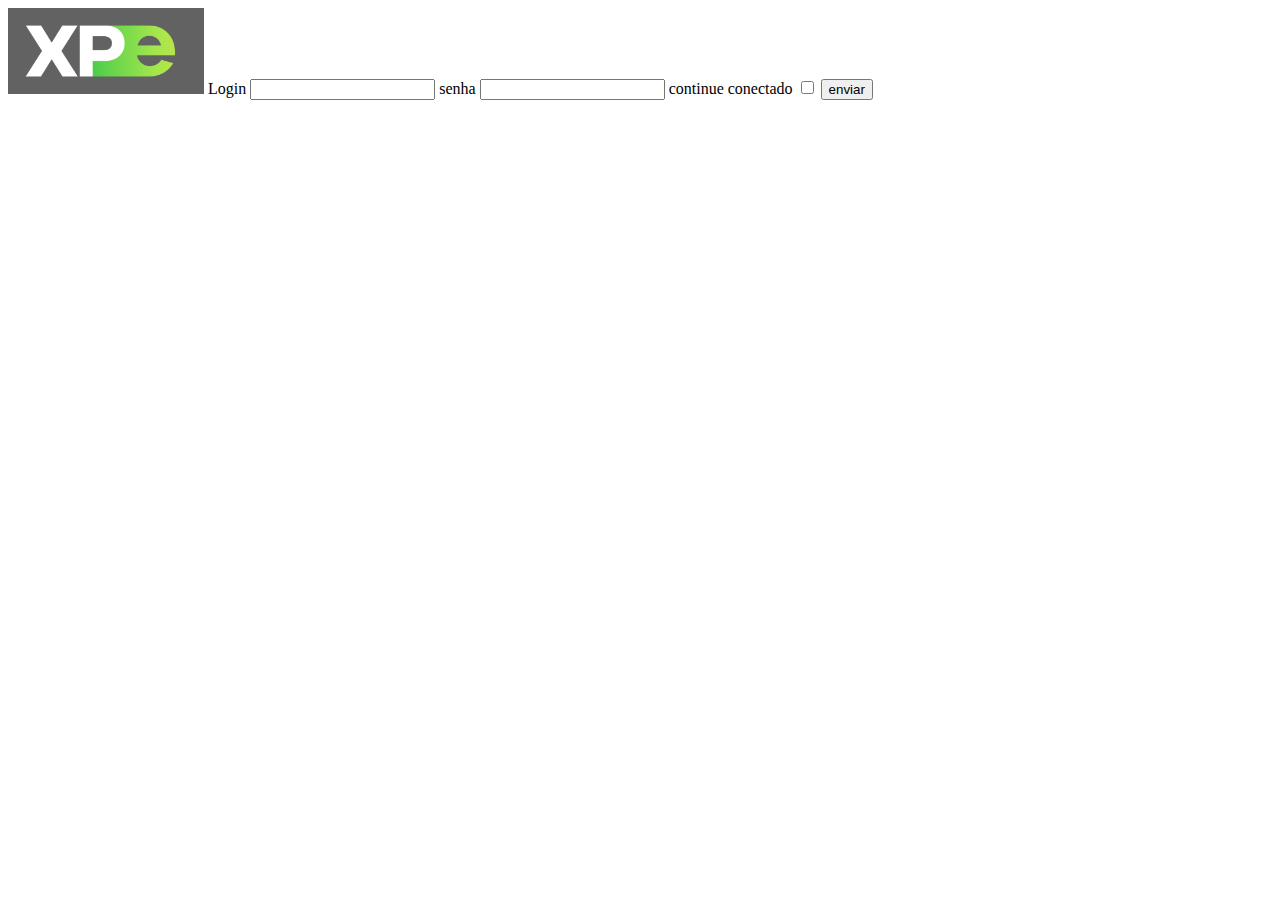
==== index.html @ 44299bfb "ambientacao" ====
<!DOCTYPE html>
<html>
	<head>
	    <title> Lista do SOE</title>
		<style>
			body{ background-image: url('bg.jpg'); }
			img { opacity : 0.7; }
		</style>
	</head>

	<body>
		<form method="post" action="sucesso.html">
			<img src="img/logo.png" alt="">
			Login <input type= "text" name="login" id="login">
			senha <input type= "password" name="senha" id="senha">
			continue conectado <input type="checkbox" id="checkbox">
			<input type="submit" value="enviar">
			<br>
			
		</form>
		
	</body>



</html>
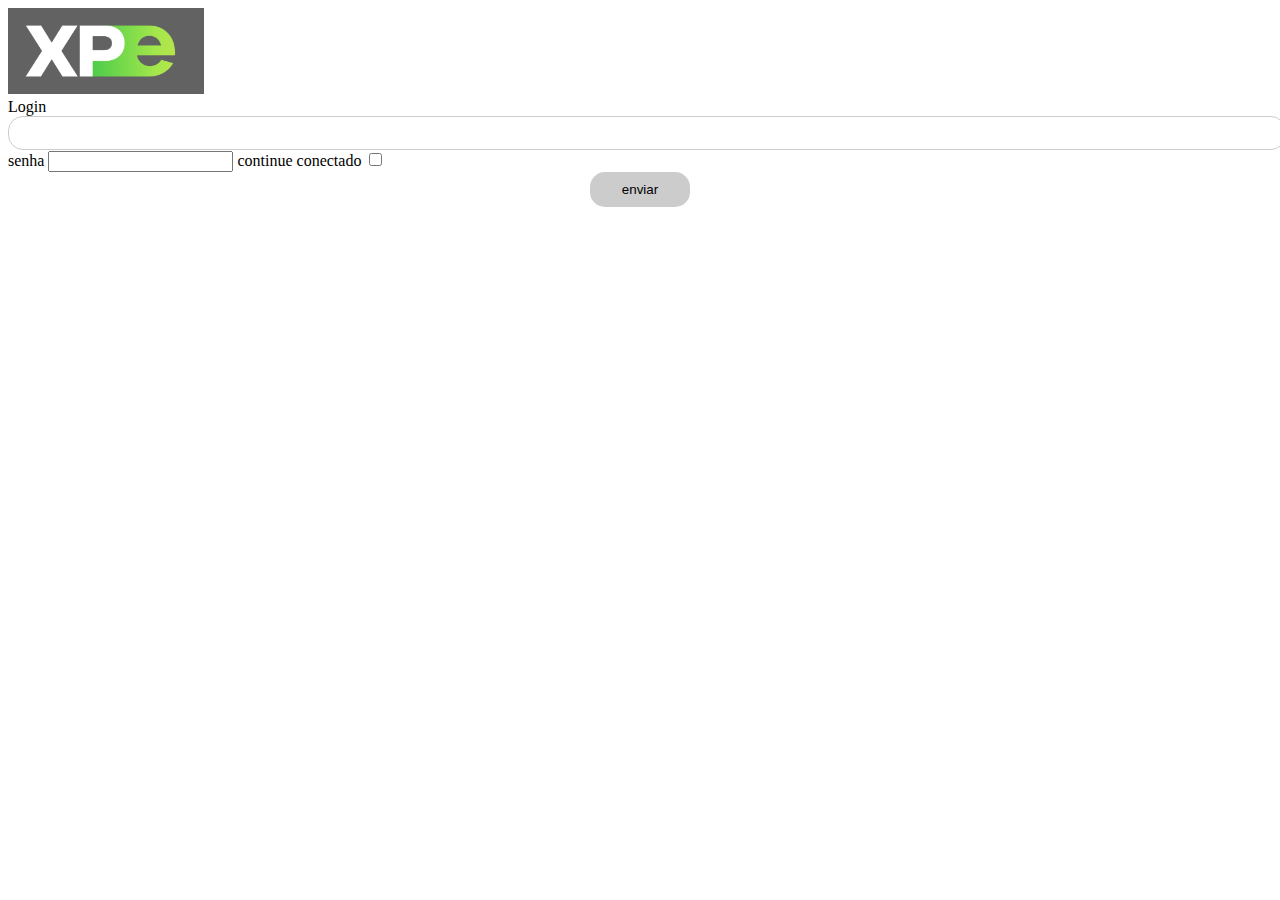
==== commit 28dcd158: "att" ====
--- a/index.html
+++ b/index.html
@@ -1,26 +1,34 @@
 <!DOCTYPE html>
 <html>
 	<head>
-	    <title> Lista do SOE</title>
+	    <title>Módulo de Autenticação</title>
 		<style>
 			body{ background-image: url('bg.jpg'); }
 			img { opacity : 0.7; }
 		</style>
+		 <link rel="stylesheet" type="text/css" href="geral.css">
 	</head>
 
 	<body>
-		<form method="post" action="sucesso.html">
+		
+		</form>
 			<img src="img/logo.png" alt="">
+			<form method="post" action="sucesso.html" onsubmit="return validar()">
 			Login <input type= "text" name="login" id="login">
 			senha <input type= "password" name="senha" id="senha">
 			continue conectado <input type="checkbox" id="checkbox">
 			<input type="submit" value="enviar">
 			<br>
 			
+			
 		</form>
 		
-	</body>
+		<script src ="script/valida.js"></script>
 
 
 
+	</body>
+	
+
+
 </html>
--- a/geral.css
+++ b/geral.css
@@ -0,0 +1,56 @@
+.formulario{
+    width: 400px;
+    padding: 30px;
+    border:1px solid #ccc;
+}
+.formulario p{
+    width: 100%;
+    font-size: 1.5em;
+}
+.field{
+    width: 100%;
+    margin: 15px 0;
+}
+.field label, 
+.field span{
+    padding-left: 10px;
+    font-size: 1.1em;
+    display: block;
+    width: 100%;
+}
+.radiobox label{
+    width: auto;
+    display: inline-block;
+}
+input[type=text],
+input[type=email],
+textarea{
+    width: 100%;
+    padding-left: 10px;
+    height: 30px;
+    line-height: 30px;
+    border-radius: 15px;
+    border: 1px solid #ccc;
+    outline: none;
+}
+input#nao{
+    margin-left: 30px;
+}
+textarea{
+    line-height: 20px;
+    padding: 10px;
+    height: 90px;
+    resize: none;
+}
+input[type=submit]{
+    display: block;
+    background-color: #ccc;
+    height: 35px;
+    border: none;
+    outline: 0;
+    cursor: pointer;
+    width: 100px;
+    margin: 0 auto;
+    text-align: center;
+    border-radius: 15px;
+}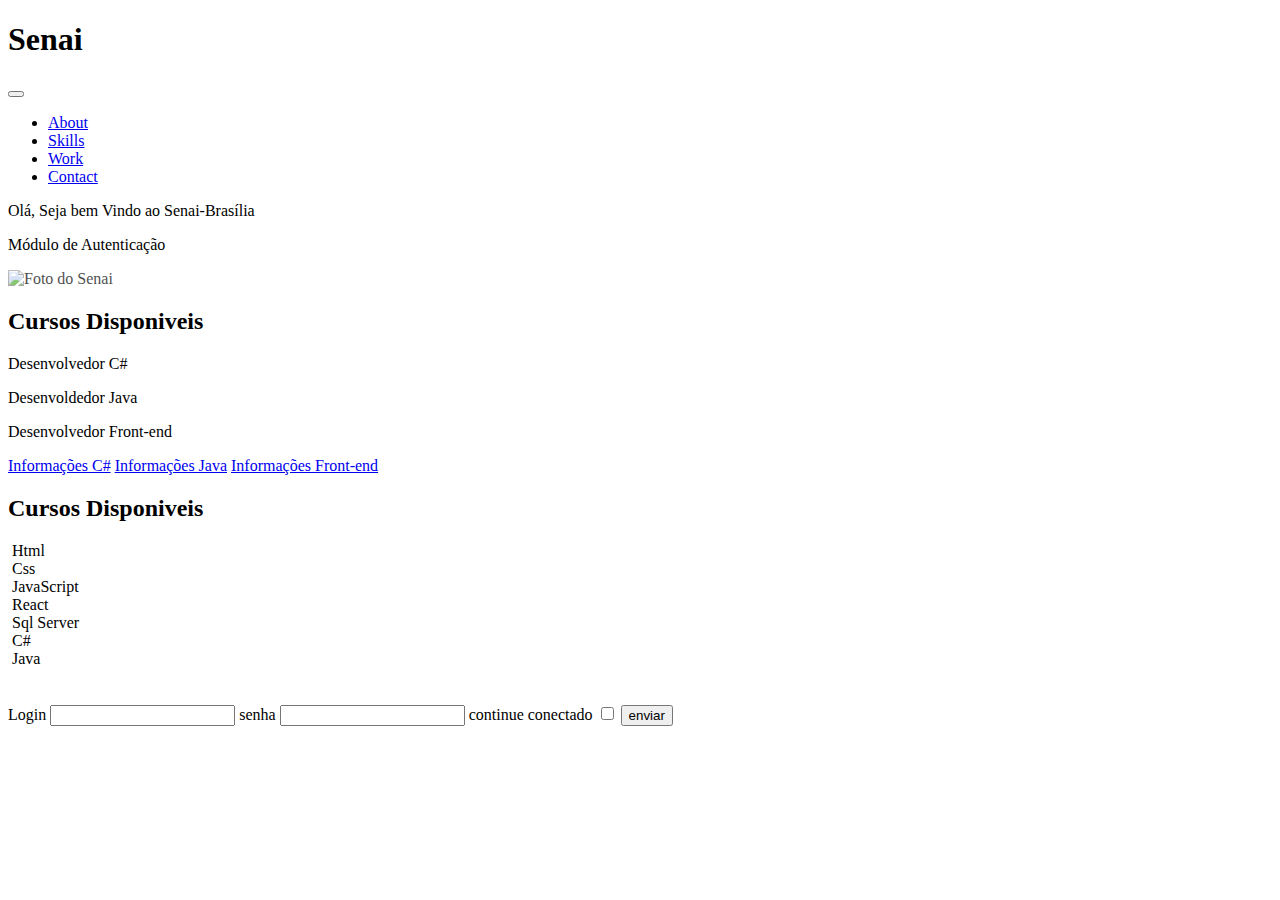
==== commit bfbe005a: "site senai" ====
--- a/index.html
+++ b/index.html
@@ -2,17 +2,100 @@
 <html>
 	<head>
 	    <title>Módulo de Autenticação</title>
+		
+		<link rel="preconnect" href="https://fonts.googleapis.com">
+		<link rel="preconnect" href="https://fonts.gstatic.com" crossorigin>
+		<link href="https://fonts.googleapis.com/css2?family=Bebas+Neue&family=Roboto+Mono&display=swap" rel="stylesheet">
 		<style>
 			body{ background-image: url('bg.jpg'); }
 			img { opacity : 0.7; }
 		</style>
-		 <link rel="stylesheet" type="text/css" href="geral.css">
+		 
+  <link rel="stylesheet" href="crc/css/globais/reset.css">
+  <link rel="stylesheet" href="geral css/geral.css">
+
 	</head>
 
 	<body>
+		<header class="header__img">
+			<div class="header container-geral">
+			  <div class="header__logo">
+				<h1 class="header__logo-logo font-size-l">Senai</h1>
+			  </div>
+			  <nav class="header__nav">
+				<button class="menu-button hidden fullbutton" data-menu="button"></button>
+				<ul class="header__nav-lista hidden" data-menu="list">
+				  <li class="font-size-s text-color-dark"><a href="#about">About</a></li>
+				  <li class="font-size-s text-color-dark"><a href="#skills">Skills</a></li>
+				  <li class="font-size-s text-color-dark"><a href="#work">Work</a></li>
+				  <li class="font-size-s text-color-dark"><a href="#contact">Contact</a></li>
+				</ul>
+			  </nav>
+			</div>
+		  </header>
+		  <section class="apresentacao container-geral">
+			<div class="apresentacao__texto">
+			  <span class="apresentacao__texto-ola font-size-s">Olá, Seja bem Vindo ao Senai-Brasília</span>
+			  
+			  <p class="apresentacao__texto-descricao font-size-l">Módulo de Autenticação</p>
+			</div>
+			<div class="apresentacao__img">
+			  <img class="apresentacao__img-img border-shadow" src="img/download.jpg" alt="Foto do Senai">
+			</div>
+		  </section>
 		
+		  <section class="sobre container-geral" id="about">
+			<h2 class="sobre__titulo font-size-l">Cursos Disponiveis</h2>
+			<div class="sobre__div-flex">
+			  <div class="sobre__texto font-size-x">
+				<p>Desenvolvedor C#</p>
+				<p>Desenvoldedor Java</p>
+				<p>Desenvolvedor Front-end</p>
+			  </div>
+			  <div class="sobre__redes font-size-m">
+				<a class="sobre__redes-linkedin border-shadow" href="https://www.sistemafibra.org.br/senai/taguatinga/cursos-e-servicos/tecnologia-de-informacao/120-desenvolvedor-c" target="_blank">Informações C#</a>
+				<a class="sobre__redes-github border-shadow" href="https://www.sistemafibra.org.br/senai/taguatinga/cursos-e-servicos/tecnologia-de-informacao/61-desenvolvedor-java" target="_blank">Informações Java</a>
+				<a class="sobre__redes-cv border-shadow" href="https://barueri.sp.senai.br/curso/95402/136/programador-frontend?bolsa=true" target="_blank">Informações Front-end</a>
+			  </div>
+			</div>
+		  </section>
+		  <section class="skills container-geral" id="skills">
+			<h2 class="skills__titulo font-size-l" data-anime="titulo">Cursos Disponiveis</h2>
+			<div class="skills__flex-div">
+			  <div class="skills__skill border-shadow" data-anime="skill">
+				<img src="crc/img/html.png" alt="">
+				<span class="skills__skill-texto font-size-s text-color-dark">Html</span>
+			  </div>
+			  <div class="skills__skill border-shadow" data-anime="skill">
+				<img src="crc/img/css-3.png" alt="">
+				<span class="skills__skill-texto font-size-s text-color-dark">Css</span>
+			  </div>
+			  <div class="skills__skill border-shadow" data-anime="skill">
+				<img src="crc/img/java-script.png" alt="">
+				<span class="skills__skill-texto font-size-s text-color-dark">JavaScript</span>
+			  </div>
+			  <div class="skills__skill border-shadow" data-anime="skill">
+				<img src="crc/img/atom.png" alt="">
+				<span class="skills__skill-texto font-size-s text-color-dark">React</span>
+			  </div>
+			  <div class="skills__skill border-shadow" data-anime="skill">
+				<img src="crc/img/sql-server.png" alt="">
+				<span class="skills__skill-texto font-size-s text-color-dark">Sql Server</span>
+			  </div>
+			  <div class="skills__skill border-shadow" data-anime="skill">
+				  <img src="crc/img/hashtag.png" alt="">
+				  <span class="skills__skill-texto font-size-s text-color-dark">C#</span>
+				</div>
+				<div class="skills__skill border-shadow" data-anime="skill">
+				  <img src="crc/img/java.png" alt="">
+				  <span class="skills__skill-texto font-size-s text-color-dark">Java</span>
+				</div>
+			  <br>
+			  <br>
+			</div>
+		  </section>
 		</form>
-			<img src="img/logo.png" alt="">
+			
 			<form method="post" action="sucesso.html" onsubmit="return validar()">
 			Login <input type= "text" name="login" id="login">
 			senha <input type= "password" name="senha" id="senha">
--- a/geral css/geral.css
+++ b/geral css/geral.css
@@ -0,0 +1,12 @@
+@import "./globais/reset.css";
+@import "./globais/global.css";
+@import "./globais/animaçoes.css";
+
+@import "./header/header.css";
+@import "./header/menu-mobile.css";
+@import "./header/apresentacao.css";
+
+@import "./about/about.css";
+@import "./skills/skills.css";
+@import "./work/work.css";
+@import "./contato/contato.css";